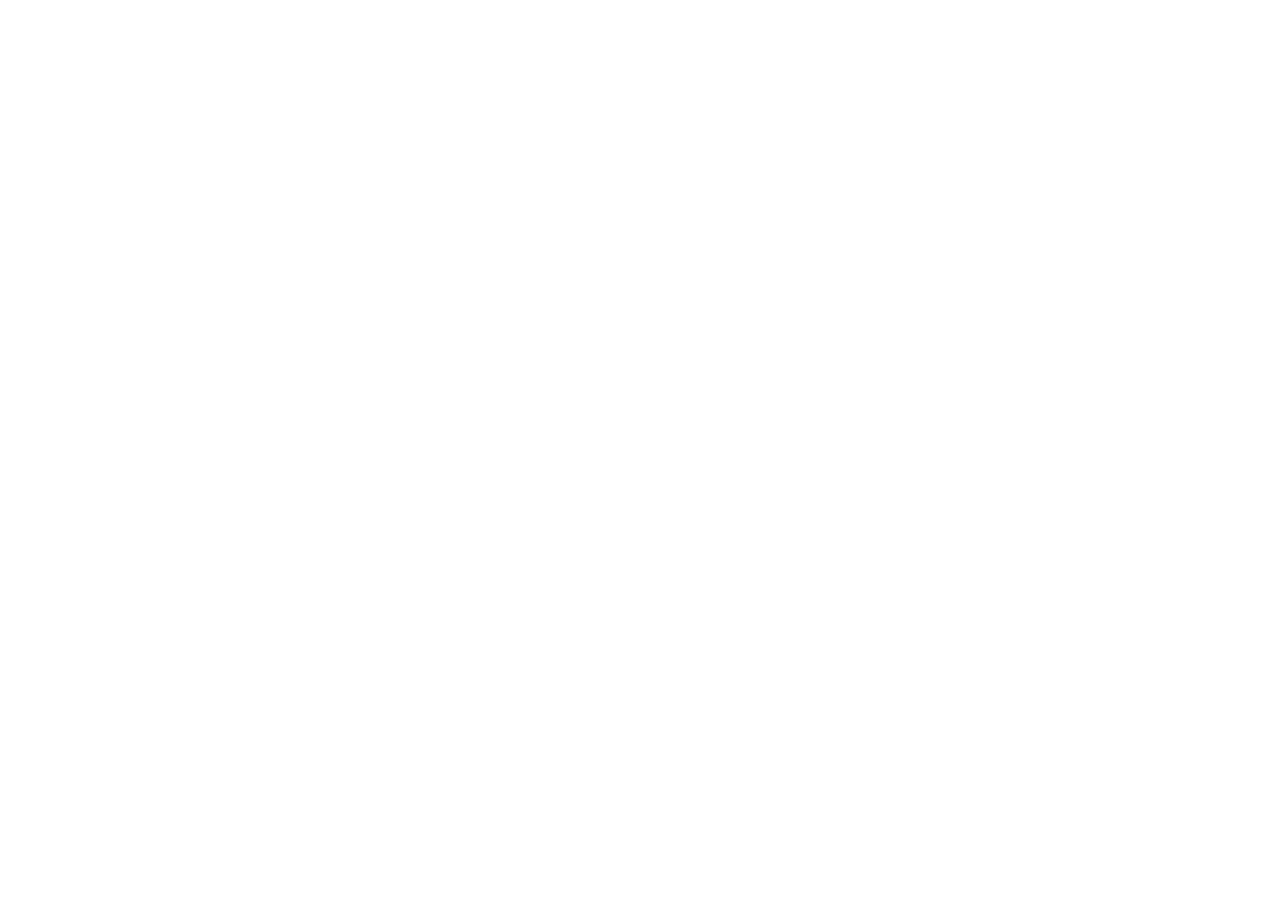
==== Dadi/index.html @ deae9c0f "complete excercises - without bonuses" ====
<!DOCTYPE html>
<html lang="en">
<head>
    <meta charset="UTF-8">
    <meta name="viewport" content="width=device-width, initial-scale=1.0">
    <title>Document</title>
</head>
<body>
    
    <script src="./css/js/main.js"></script>
</body>
</html>
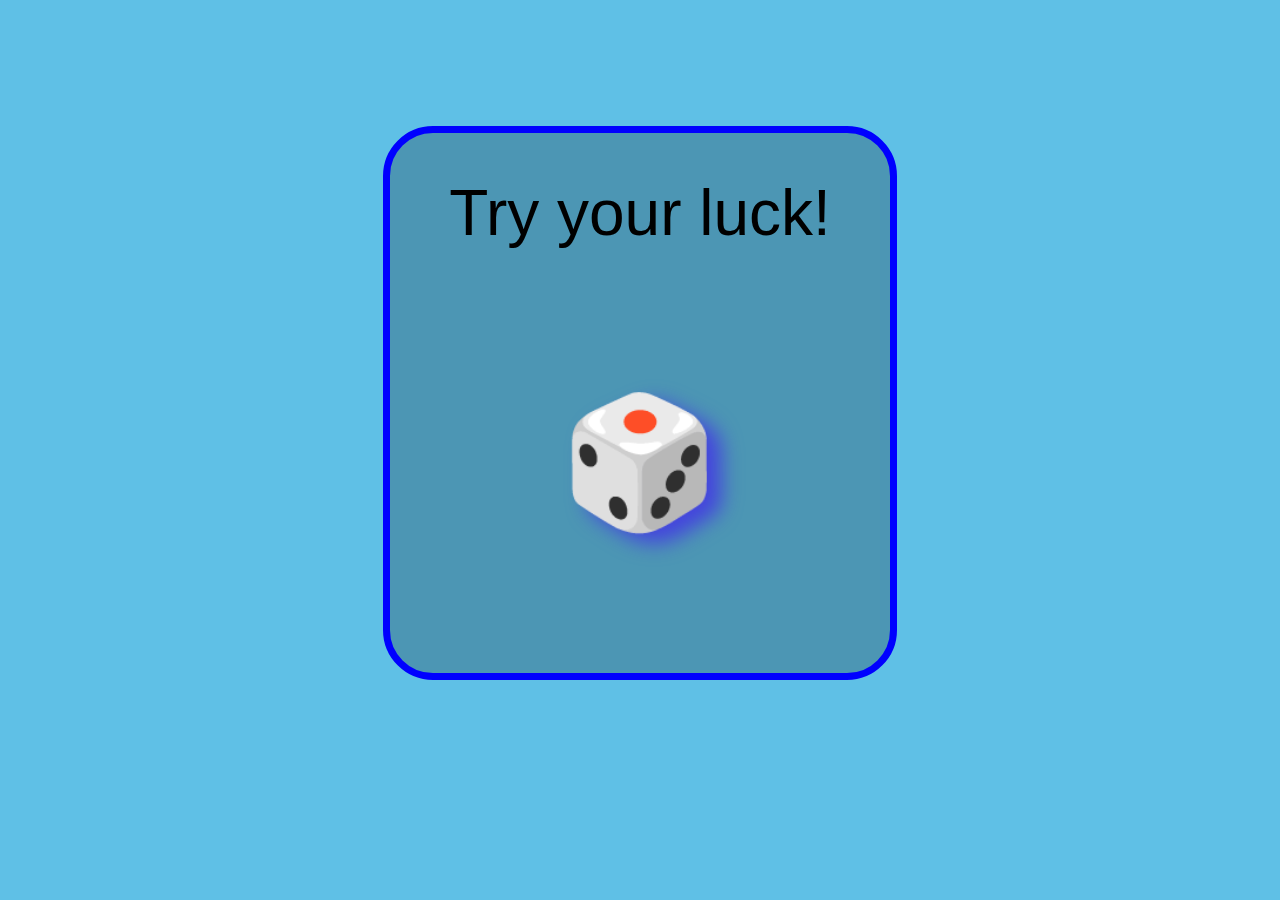
==== commit 3e40706d: "add style and logic" ====
--- a/Dadi/index.html
+++ b/Dadi/index.html
@@ -1,12 +1,23 @@
 <!DOCTYPE html>
 <html lang="en">
 <head>
+    <link rel="stylesheet" href="assets/css/style.css">
     <meta charset="UTF-8">
     <meta name="viewport" content="width=device-width, initial-scale=1.0">
-    <title>Document</title>
+    <title>Dadi</title>
 </head>
 <body>
-    
-    <script src="./css/js/main.js"></script>
+    <div class="container">
+        <div id="dice_box">
+            <h1 class="try">Try your luck!</h1>
+            <h2 class="dice">🎲</h2>
+        </div>
+        <div class="result_box">
+            <div id="result">
+                <!-- DOM manipulation here -->
+            </div>
+        </div>
+    </div>
+    <script src="./assets/js/main.js"></script>
 </body>
 </html>--- a/Dadi/assets/css/style.css
+++ b/Dadi/assets/css/style.css
@@ -0,0 +1,36 @@
+body{
+    background-color: rgb(95, 192, 230);
+}
+.container{
+    border: 7px solid blue;
+    border-radius: 50px;
+    width: fit-content;
+    margin: 10% auto;
+    background-color: rgb(76, 150, 180);
+    
+    #dice_box{
+        cursor: pointer;
+        text-align: center;
+        font-family:'Gill Sans', 'Gill Sans MT', Calibri, 'Trebuchet MS', sans-serif;
+        
+        .try{
+            font-weight: lighter;
+            font-size: 4rem;
+        }
+        
+        .dice{
+            padding: 30px 170px;
+            font-size: 8rem;
+            filter: drop-shadow(15px 10px 10px #4444dd);
+        }
+    }
+    #dice_box:hover .try{
+        transform: scale(1.1);
+        font-weight: normal;
+        color: blue;
+    }
+    #dice_box:hover .dice{
+        transform: scale(1.2);
+        transform: rotate(30deg);
+    }
+}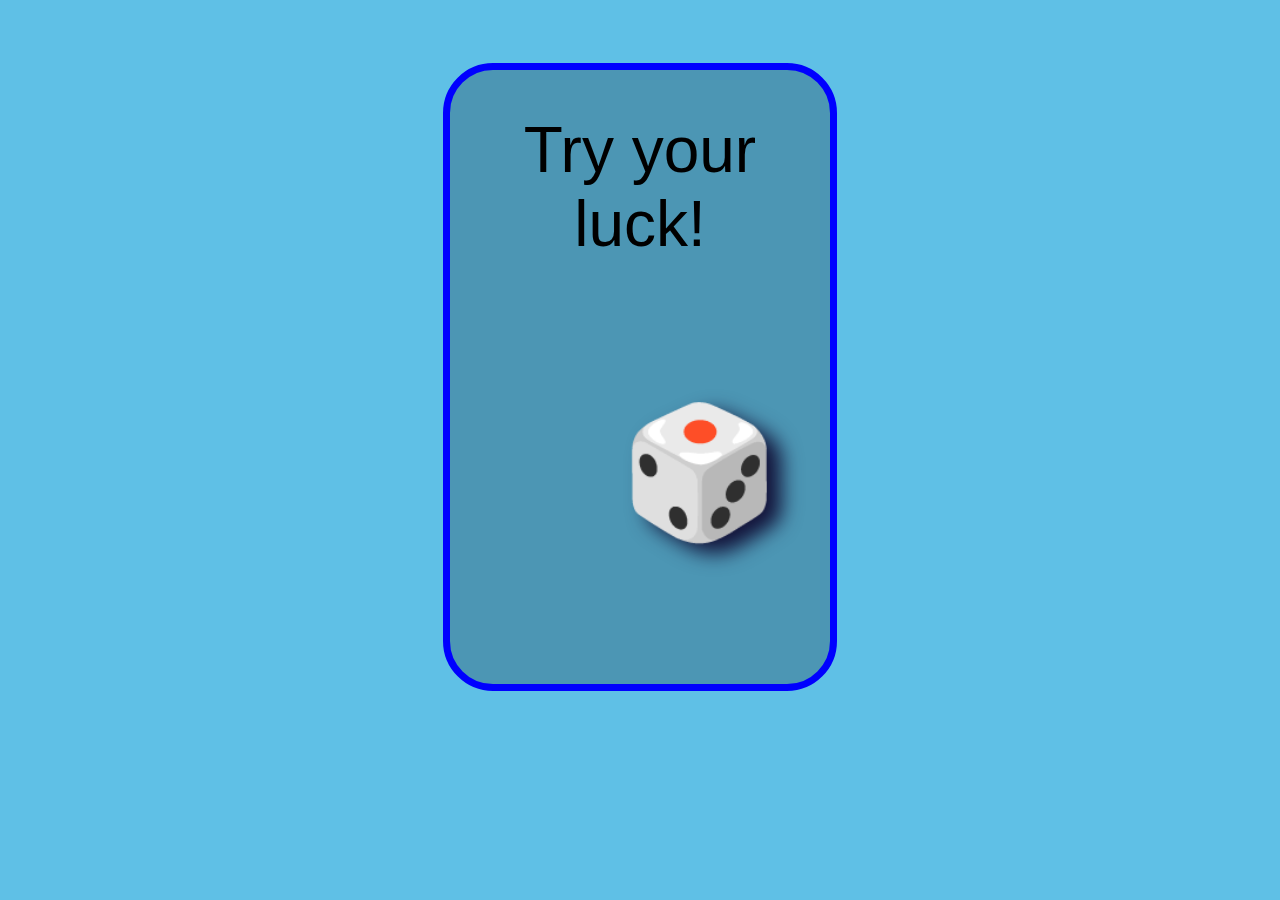
==== commit 4ab86215: "add style + template literal" ====
--- a/Dadi/index.html
+++ b/Dadi/index.html
@@ -1,23 +1,35 @@
 <!DOCTYPE html>
 <html lang="en">
+
 <head>
     <link rel="stylesheet" href="assets/css/style.css">
     <meta charset="UTF-8">
     <meta name="viewport" content="width=device-width, initial-scale=1.0">
     <title>Dadi</title>
 </head>
+
 <body>
-    <div class="container">
+    <div class="up_cont">
         <div id="dice_box">
             <h1 class="try">Try your luck!</h1>
             <h2 class="dice">🎲</h2>
         </div>
-        <div class="result_box">
-            <div id="result">
-                <!-- DOM manipulation here -->
-            </div>
+    </div>
+
+    <div class="score_box">
+        <div id="player_score">
+            <!-- DOM manipulation here -->
+        </div>
+        <div id="cpu_score">
+            <!-- DOM manipulation here -->
         </div>
     </div>
+
+    <div id="result">
+        <!-- DOM manipulation here -->
+    </div>
+
     <script src="./assets/js/main.js"></script>
 </body>
+
 </html>--- a/Dadi/assets/css/style.css
+++ b/Dadi/assets/css/style.css
@@ -1,36 +1,77 @@
-body{
+body {
     background-color: rgb(95, 192, 230);
 }
-.container{
+
+.up_cont, .result_style {
     border: 7px solid blue;
     border-radius: 50px;
-    width: fit-content;
-    margin: 10% auto;
+    width: 30%;
+    margin: 5% auto;
     background-color: rgb(76, 150, 180);
-    
-    #dice_box{
+
+    #dice_box {
         cursor: pointer;
         text-align: center;
-        font-family:'Gill Sans', 'Gill Sans MT', Calibri, 'Trebuchet MS', sans-serif;
-        
-        .try{
+        font-family: 'Gill Sans', 'Gill Sans MT', Calibri, 'Trebuchet MS', sans-serif;
+
+        .try {
             font-weight: lighter;
             font-size: 4rem;
         }
-        
-        .dice{
+
+        .dice {
             padding: 30px 170px;
             font-size: 8rem;
-            filter: drop-shadow(15px 10px 10px #4444dd);
+            filter: drop-shadow(15px 10px 10px #13133a);
         }
     }
-    #dice_box:hover .try{
+
+    #dice_box:hover .try {
         transform: scale(1.1);
         font-weight: normal;
         color: blue;
     }
-    #dice_box:hover .dice{
+
+    #dice_box:hover .dice {
         transform: scale(1.2);
         transform: rotate(30deg);
     }
-}+    .result_box {
+        display: flex;
+        align-items: center;
+        padding: 2rem;
+    }
+}
+
+.down_cont {
+    border: 7px solid rgba(0, 0, 255, 0.211);
+}
+#result {
+    text-align: center;
+    margin: auto;
+    font-family: 'Segoe UI', Tahoma, Geneva, Verdana, sans-serif;
+    font-size: 1.5rem;
+    background-color: rgba(76, 151, 180, 0.595);
+    border-radius: 50px;
+}
+.score_box{
+    display: flex;
+    justify-content: space-between;
+    width: 30%;
+    margin: auto;
+}
+.score_style{
+    background-color: #ffffff69;
+    width: 150px;
+    font-size: 5rem;
+    font-family: Impact, Haettenschweiler, 'Arial Narrow Bold', sans-serif;
+    margin-bottom: 3rem;
+    border-radius: 20px;
+    text-align: center;
+    border: 2px solid  rgb(76, 150, 180);
+    padding: 1rem;
+    color: rgb(64, 126, 150) ;
+}
+
+
+
